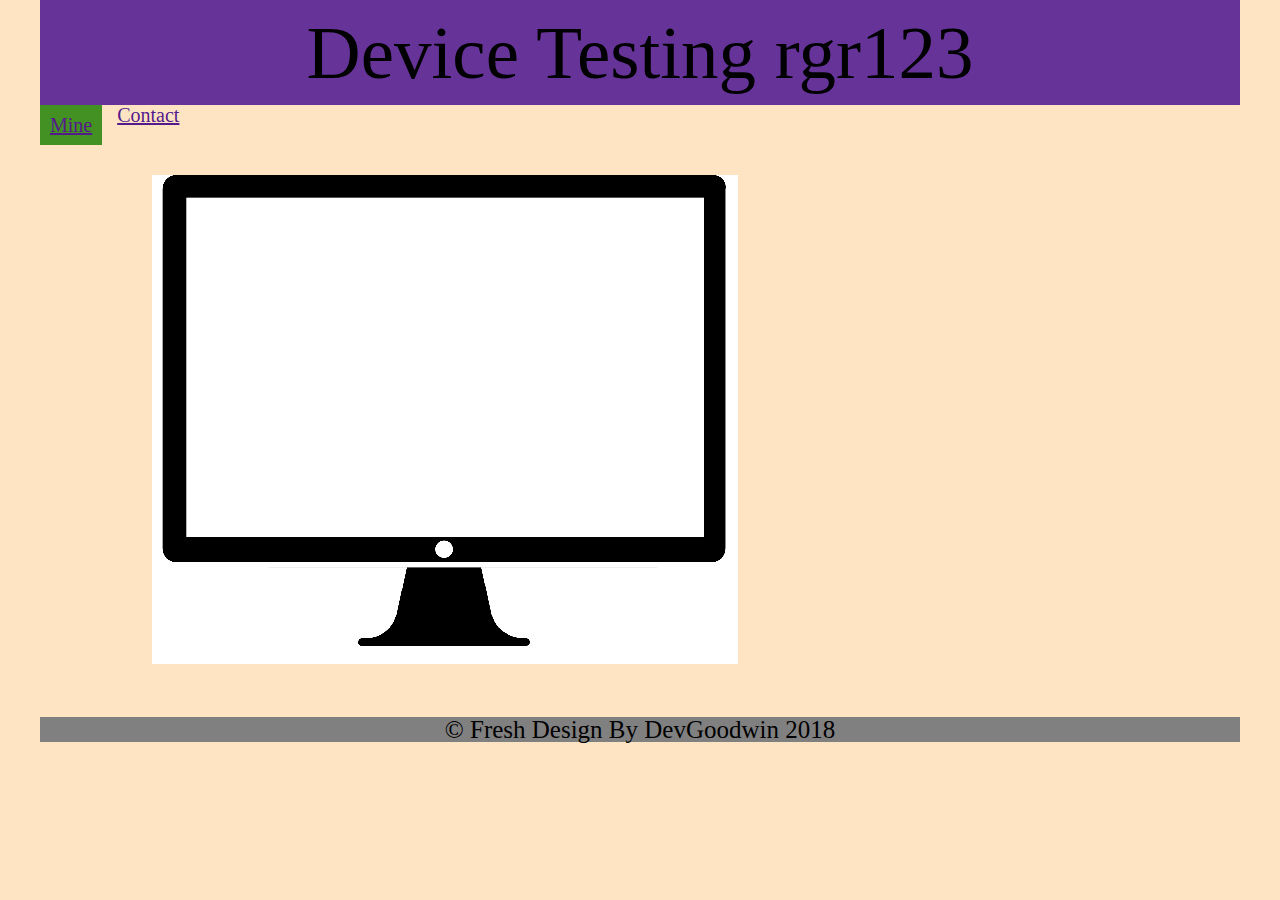
==== 01ToolsAndDomain/index.html @ 697a3930 "folder restructure" ====
<!doctype html>
<html lang="en">
    <head>
        <meta charset="utf-8">
        <title>Device Testing</title>
        <meta name="viewport" content="width=device-width, initial-scale=1, maximum-scale=1">
        <link rel="stylesheet" href="css/reset.css">
        <link rel="stylesheet" href="css/small.css">
        <link rel="stylesheet" href="css/medium.css">
        <link rel="stylesheet" href="css/large.css">
    </head>
    <body>
      <header>
        <h1>Device Testing rgr123</h1>
      </header>
      <nav>
        <ul>
          <li class="active"><a href="">Mine</a></li>
          <li><a href="">Contact</a></li>
        </ul>

      </nav>
      <main>
        <img class="desktop" src="img/desktop.png" alt="Desktop Wireframe">
        <img class="tablet" src="img/Tablet.png" alt="Tablet wireframe">
        <img class="phone" src="img/phone.png" alt="phone wireframe">


      </main>
      <footer>
        <p>&copy; Fresh Design By DevGoodwin 2018</p>

      </footer>
      <script src="js/main.js"></script>
  </body>
  
</html>
---- 01ToolsAndDomain/css/small.css ----
/* Prevent adjustments of font size after orientation changes in IE on Windows Phone and in iOS.  */
html {-webkit-text-size-adjust: 100%; -ms-text-size-adjust: 100%;}

/*  apply a natural box layout model to all elements  */
* { -moz-box-sizing: border-box; -webkit-box-sizing: border-box; box-sizing: border-box;}
body{
	max-width: 75rem;
	margin: auto;
	background-color: bisque;
}
header{
	background-color: rebeccapurple;
}
header h1{
	font-size: 75px;
	text-align: center;
	padding: 15px;
}

nav ul li{
	display: inline;
	padding: 15px;
}
nav ul li a{
	font-size: 20px;
}

.desktop{
	display: none;
}
.tablet{
	display: none;
}
.phone{
	display: inline;
	margin: 50px;
}
footer p{
	text-align: center;
	background-color: grey;
	font-size: 25px;
}

.active{
	background-color: #439023;
	margin: auto;
	padding: 10px;
	float: left;
}
---- 01ToolsAndDomain/css/medium.css ----
/*Tablet */
@media only screen and (min-width: 560px){

.desktop{
	display: none;
}
.tablet{
	display: inline;
	margin: 50px;
}
.phone{
	display: none;
}



}
---- 01ToolsAndDomain/css/large.css ----
/*Desktop */@media only screen and (min-width: 1140px){body{	margin: auto;}.desktop{	display: inline; margin: 50px; }.tablet{	display: none;}.phone{	display: none;}}
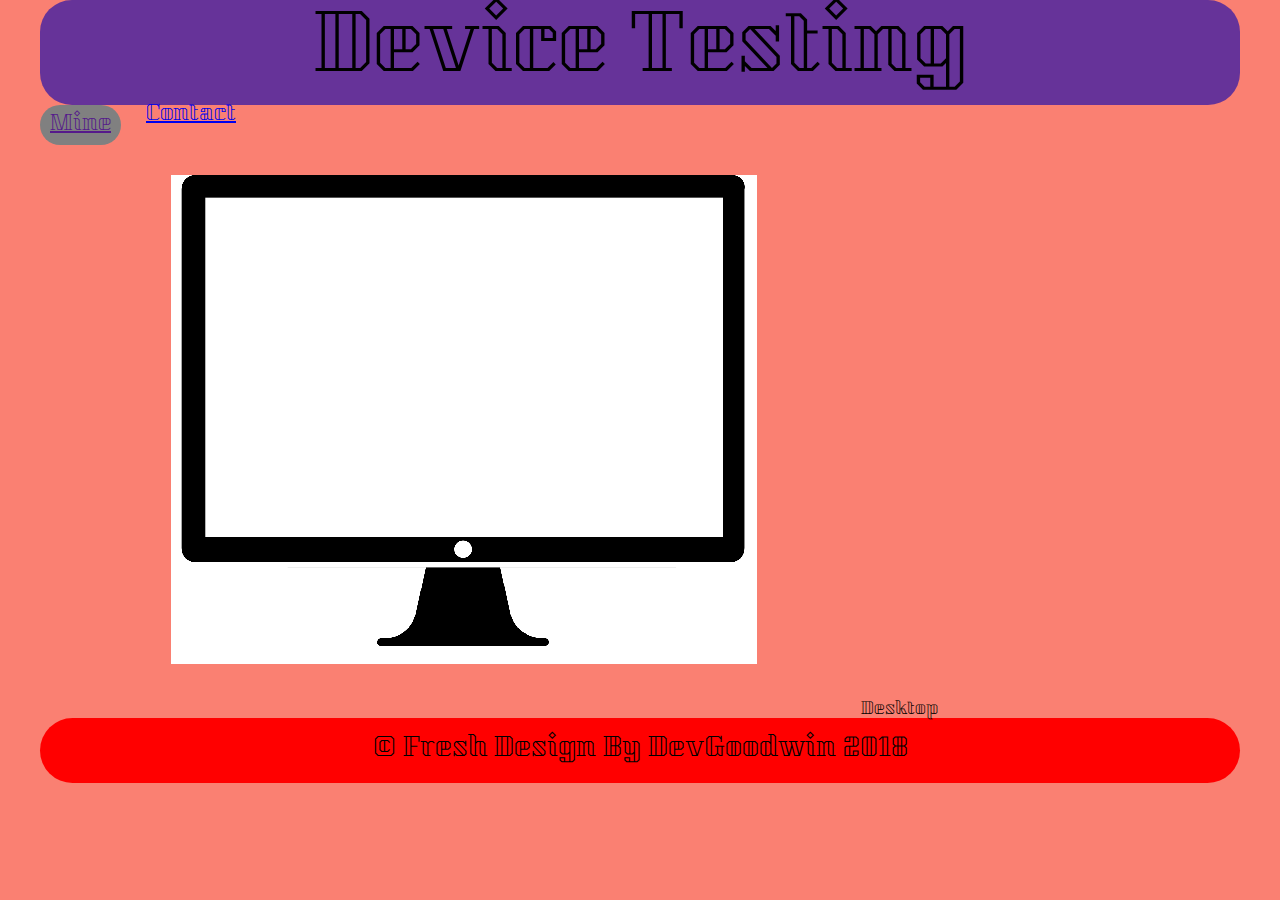
==== commit d3f7bb69: "finishing assignment 1" ====
--- a/01ToolsAndDomain/index.html
+++ b/01ToolsAndDomain/index.html
@@ -4,6 +4,7 @@
         <meta charset="utf-8">
         <title>Device Testing</title>
         <meta name="viewport" content="width=device-width, initial-scale=1, maximum-scale=1">
+        <link href="https://fonts.googleapis.com/css?family=Kumar+One+Outline" rel="stylesheet">
         <link rel="stylesheet" href="css/reset.css">
         <link rel="stylesheet" href="css/small.css">
         <link rel="stylesheet" href="css/medium.css">
@@ -11,19 +12,22 @@
     </head>
     <body>
       <header>
-        <h1>Device Testing rgr123</h1>
+        <h1>Device Testing</h1>
       </header>
       <nav>
         <ul>
           <li class="active"><a href="">Mine</a></li>
-          <li><a href="">Contact</a></li>
+          <li><a href="#">Contact</a></li>
         </ul>
 
       </nav>
       <main>
-        <img class="desktop" src="img/desktop.png" alt="Desktop Wireframe">
-        <img class="tablet" src="img/Tablet.png" alt="Tablet wireframe">
-        <img class="phone" src="img/phone.png" alt="phone wireframe">
+        <img class="desktop" src="img/desktop.png" alt="Desktop picture">
+        <img class="tablet" src="img/Tablet.png" alt="Tablet picture">
+        <img class="phone" src="img/phone.png" alt="phone picture">
+        <p class="phone">Mobile</p>
+        <p class="tablet">Tablet</p>
+        <p class="desktop">Desktop</p>
 
 
       </main>
--- a/01ToolsAndDomain/css/small.css
+++ b/01ToolsAndDomain/css/small.css
@@ -1,28 +1,36 @@
 
 
 
-/* Prevent adjustments of font size after orientation changes in IE on Windows Phone and in iOS.  */
+
 html {-webkit-text-size-adjust: 100%; -ms-text-size-adjust: 100%;}
 
-/*  apply a natural box layout model to all elements  */
+
 * { -moz-box-sizing: border-box; -webkit-box-sizing: border-box; box-sizing: border-box;}
+html{
+	font-family: 'Kumar One Outline', cursive;
+}
 body{
 	max-width: 75rem;
 	margin: auto;
-	background-color: bisque;
+	background-color: salmon;
 }
 header{
 	background-color: rebeccapurple;
+	border-radius: 2em;
 }
 header h1{
 	font-size: 75px;
 	text-align: center;
 	padding: 15px;
+
 }
 
 nav ul li{
+	margin: 10px;
 	display: inline;
 	padding: 15px;
+	padding-top: 10px;
+	border-radius: 2em;
 }
 nav ul li a{
 	font-size: 20px;
@@ -40,12 +48,14 @@
 }
 footer p{
 	text-align: center;
-	background-color: grey;
+	background-color: red;
+	border-radius: 2em;
 	font-size: 25px;
+	padding: 20px;
 }
 
 .active{
-	background-color: #439023;
+	background-color: grey;
 	margin: auto;
 	padding: 10px;
 	float: left;
--- a/01ToolsAndDomain/css/medium.css
+++ b/01ToolsAndDomain/css/medium.css
@@ -1,4 +1,4 @@
-/*Tablet */
+/*iPad View */
 @media only screen and (min-width: 560px){
 
 .desktop{
--- a/01ToolsAndDomain/css/large.css
+++ b/01ToolsAndDomain/css/large.css
@@ -1,2 +1,2 @@
 
-/*Desktop */@media only screen and (min-width: 1140px){body{	margin: auto;}.desktop{	display: inline; margin: 50px; }.tablet{	display: none;}.phone{	display: none;}}+/*Computer/Laptop View */@media only screen and (min-width: 1140px){body{	margin: auto;}.desktop{	display: inline; margin: 50px; }.tablet{	display: none;}.phone{	display: none;}}